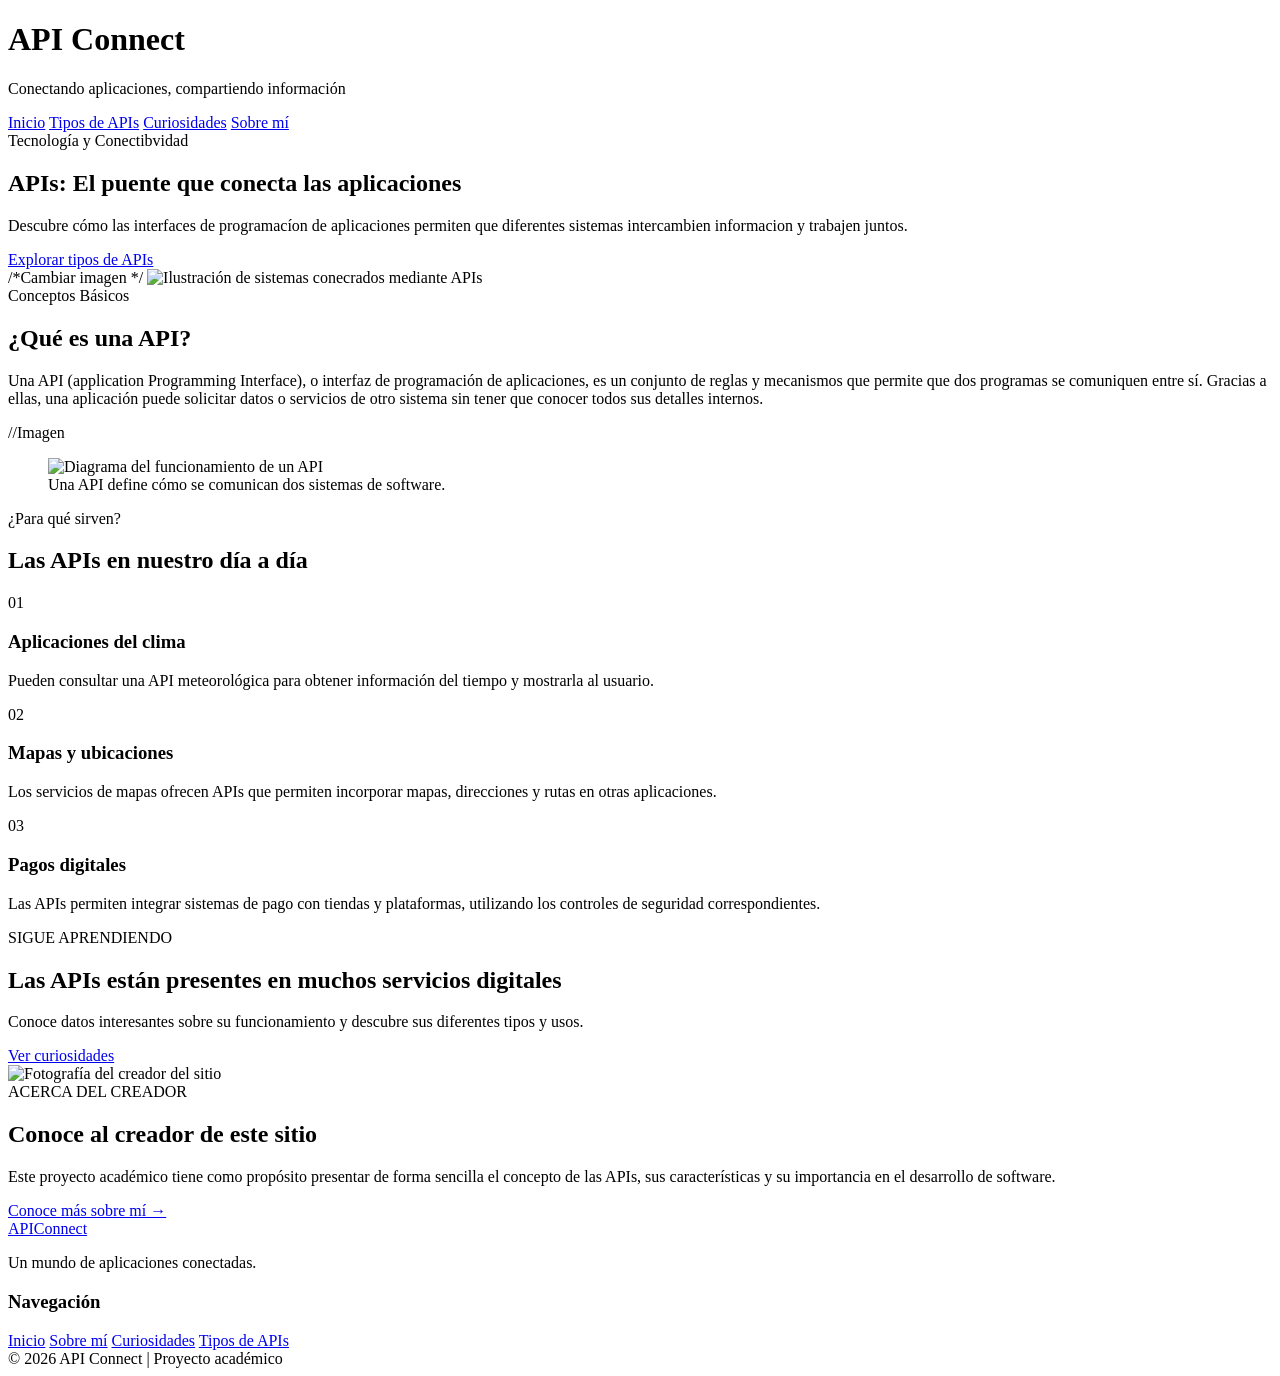
==== Index.html @ 08678874 "Agregando los html e iniciando la primera parte de la paguina" ====
<!DOCTYPE html>
<html lang="es">

<head>
    <meta charset="UTF-8">
    <meta name="viewport" content="width=device-width, initial-scale=1.0">
    <title>APIs</title>
    <link rel="stylesheet" href="css/estilos.css">
</head>

<body>

    <header class="encabezado">
        <h1>API Connect</h1>
        <p>Conectando aplicaciones, compartiendo información</p>
    </header>

    <nav class="navegacion">
        <a href="index.html">Inicio</a>
        <a href="tipos.html">Tipos de APIs</a>
        <a href="curiosidades.html">Curiosidades</a>
        <a href="informacion.html">Sobre mí</a>
    </nav>

    <main class="contenedor">
        <section class="portada">
            <div class="contenido">
            <div class="portada">
                <span class="etiqueta">Tecnología y Conectibvidad</span>
                <h1>APIs: El puente que conecta las aplicaciones</h1>
                <P>
                    Descubre cómo las interfaces de programacíon de aplicaciones permiten que diferentes sistemas intercambien informacion y trabajen juntos. 
                </P>
                <a href="tipos.html" class="boton">Explorar tipos de APIs</a>
                </div>
                <div class="imagen">
                    /*Cambiar imagen */
                    <img src="img/" alt="Ilustración de sistemas conecrados mediante APIs">

                </div>

            </div>
            
        </section>

        <section class="seccion contenedor">
            <div class="Titulo-sección">
                <span class="Etiqueta">Conceptos Básicos</span>
                <h2>¿Qué es una API?</h2>
            </div>
            <p class="texto-intro">
                Una API (application Programming Interface), o interfaz de
                programación de aplicaciones, es un conjunto de reglas y
                mecanismos que permite que dos programas se comuniquen entre sí.
                Gracias a ellas, una aplicación puede solicitar datos o servicios
                de otro sistema sin tener que conocer todos sus detalles internos.
            </p>

            //Imagen
            <figure class="imagen">
                <img src="img/" alt="Diagrama del funcionamiento de un API">
                <figcaption> Una  API define cómo se comunican dos sistemas de software.</figcaption>
            </figure>
        </section>
         <section class="Seccion-fondo">
            <div class="Contenedor">
                <div class="titulo-seccion">
                    <span class="etiqueta">¿Para qué sirven?</span>
                    <h2>Las APIs en nuestro día a día</h2>
                </div>

                <div class="rejilla">
                    <article class="tarjeta">
                        <div class="ic-tarjeta">01</div>
                        <h3>Aplicaciones del clima</h3>
                        <p>
                            Pueden consultar una API meteorológica para obtener
                            información del tiempo y mostrarla al usuario.
                        </p>
                    </article>
                    <article class="tarjeta">
                        <div class="icono-tarjeta">02</div>
                        <h3>Mapas y ubicaciones</h3>
                        <p>
                            Los servicios de mapas ofrecen APIs que permiten
                            incorporar mapas, direcciones y rutas en otras aplicaciones.
                        </p>
                    </article>
                    <article class="tarjeta">
                         <div class="icono-tarjeta">03</div>
                         <h3>Pagos digitales</h3>
                         <p>
                        Las APIs permiten integrar sistemas de pago con tiendas
                           y plataformas, utilizando los controles de seguridad
                          correspondientes.
                        </p>
                    </article>
                </div>
            </div>
         </section>

    <section class="seccion contenedor">
        <div class="bloque-destacado">
            <div>
                <span class="etiqueta">SIGUE APRENDIENDO</span>
                <h2>Las APIs están presentes en muchos servicios digitales</h2>
                <p>
                    Conoce datos interesantes sobre su funcionamiento y descubre
                    sus diferentes tipos y usos.
                </p>
            </div>
            <a href="curiosidades.html" class="boton boton-claro">
                Ver curiosidades
            </a>
        </div>
    </section>

    <section class="seccion contenedor creador">
        <div class="foto-creador">
            <!-- IMAGEN 3: coloca aquí tu fotografía personal -->
            <img src="img/" alt="Fotografía del creador del sitio">
        </div>
    
        <div>
            <span class="etiqueta">ACERCA DEL CREADOR</span>
            <h2>Conoce al creador de este sitio</h2>
            <p>
                Este proyecto académico tiene como propósito presentar de forma
                sencilla el concepto de las APIs, sus características y su
                importancia en el desarrollo de software.
            </p>
            <a class="enlace" href="informacion.html">Conoce más sobre mí →</a>
        </div>
    </section>

    </main>

    <footer class="footer">
        <div class="contenedor footer-contenido">
            <div>
                <a href="index.html" class="logo logo-footer">API<span>Connect</span></a>
                <p>Un mundo de aplicaciones conectadas.</p>
            </div>
            <div>
                <h3>Navegación</h3>
                <a href="index.html">Inicio</a>
                <a href="informacion.html">Sobre mí</a>
                <a href="curiosidades.html">Curiosidades</a>
                <a href="tipos.html">Tipos de APIs</a>
            </div>
        </div>
        <div class="copyright">© 2026 API Connect | Proyecto académico</div>
    </footer>
    
    </body>
    
    </html>
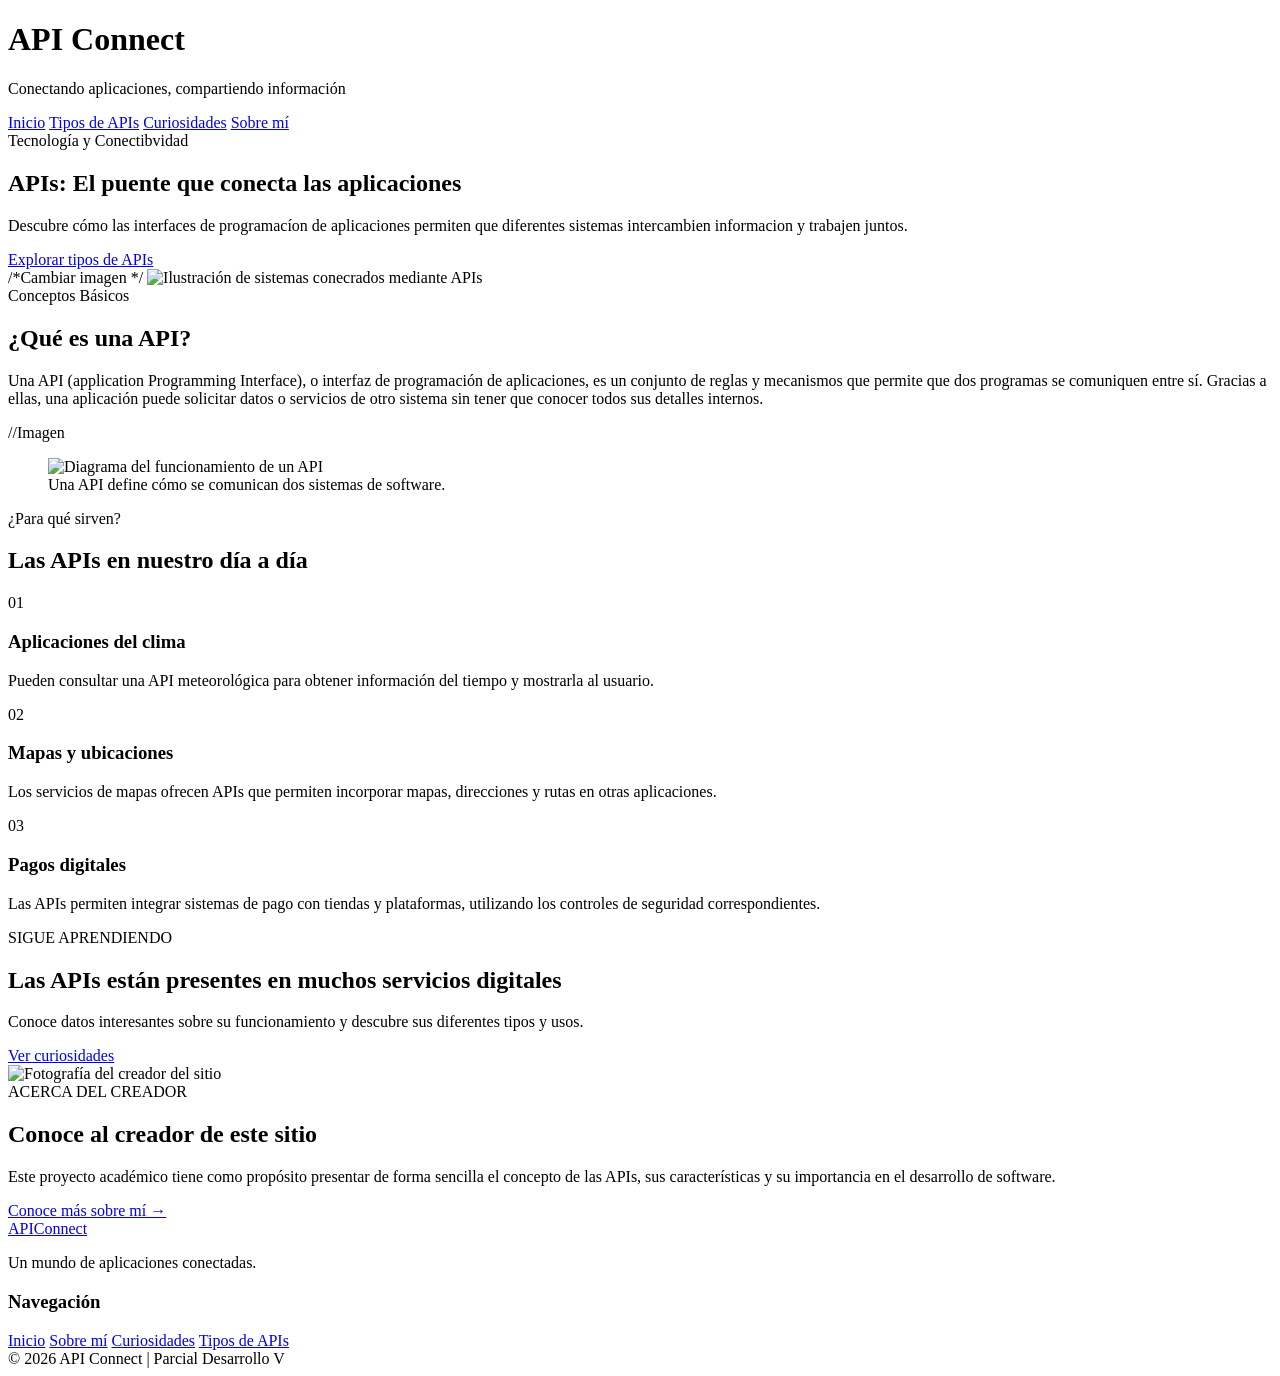
==== commit 24cb23ee: "agregando el contenido adicional" ====
--- a/Index.html
+++ b/Index.html
@@ -149,7 +149,7 @@
                 <a href="tipos.html">Tipos de APIs</a>
             </div>
         </div>
-        <div class="copyright">© 2026 API Connect | Proyecto académico</div>
+        <div class="copyright">© 2026 API Connect | Parcial Desarrollo V</div>
     </footer>
     
     </body>
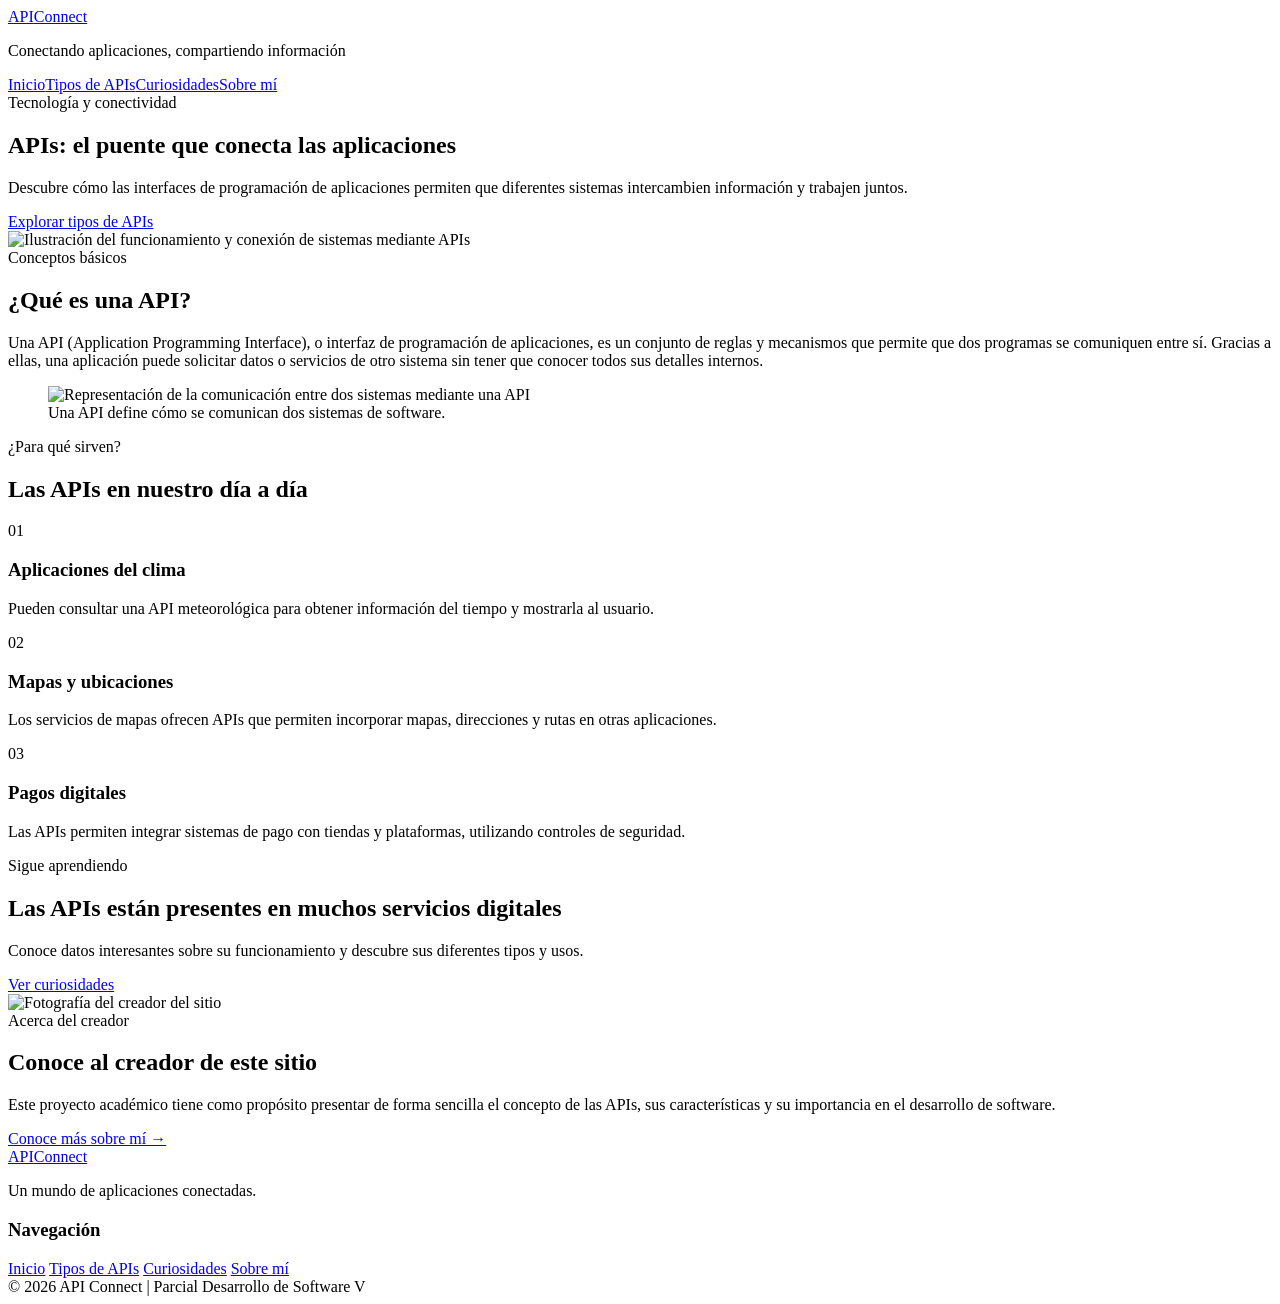
==== commit d925da7d: "Areglando el inicio" ====
--- a/Index.html
+++ b/Index.html
@@ -1,157 +1,118 @@
 <!DOCTYPE html>
 <html lang="es">
-
 <head>
     <meta charset="UTF-8">
     <meta name="viewport" content="width=device-width, initial-scale=1.0">
-    <title>APIs</title>
+    <title>APIs | API Connect</title>
     <link rel="stylesheet" href="css/estilos.css">
 </head>
-
 <body>
-
     <header class="encabezado">
-        <h1>API Connect</h1>
-        <p>Conectando aplicaciones, compartiendo información</p>
+        <div class="contenedor marca">
+            <a href="index.html" class="logo">API<span>Connect</span></a>
+            <p>Conectando aplicaciones, compartiendo información</p>
+        </div>
     </header>
-
-    <nav class="navegacion">
-        <a href="index.html">Inicio</a>
-        <a href="tipos.html">Tipos de APIs</a>
-        <a href="curiosidades.html">Curiosidades</a>
-        <a href="informacion.html">Sobre mí</a>
+    <nav class="navbar">
+        <div class="contenedor menu">
+            <a class="activo" href="index.html">Inicio</a><a class="" href="tipos.html">Tipos de APIs</a><a class="" href="curiosidades.html">Curiosidades</a><a class="" href="informacion.html">Sobre mí</a>
+        </div>
     </nav>
 
-    <main class="contenedor">
-        <section class="portada">
+    <main>
+        <section class="contenedor portada">
             <div class="contenido">
-            <div class="portada">
-                <span class="etiqueta">Tecnología y Conectibvidad</span>
-                <h1>APIs: El puente que conecta las aplicaciones</h1>
-                <P>
-                    Descubre cómo las interfaces de programacíon de aplicaciones permiten que diferentes sistemas intercambien informacion y trabajen juntos. 
-                </P>
+                <span class="etiqueta">Tecnología y conectividad</span>
+                <h1>APIs: el puente que conecta las aplicaciones</h1>
+                <p>Descubre cómo las interfaces de programación de aplicaciones permiten que diferentes sistemas intercambien información y trabajen juntos.</p>
                 <a href="tipos.html" class="boton">Explorar tipos de APIs</a>
-                </div>
-                <div class="imagen">
-                    /*Cambiar imagen */
-                    <img src="img/" alt="Ilustración de sistemas conecrados mediante APIs">
-
-                </div>
-
             </div>
-            
+            <div class="imagen">
+                <img src="img/Como funciona API.jpeg" alt="Ilustración del funcionamiento y conexión de sistemas mediante APIs">
+            </div>
         </section>
 
         <section class="seccion contenedor">
-            <div class="Titulo-sección">
-                <span class="Etiqueta">Conceptos Básicos</span>
+            <div class="titulo-seccion">
+                <span class="etiqueta">Conceptos básicos</span>
                 <h2>¿Qué es una API?</h2>
             </div>
             <p class="texto-intro">
-                Una API (application Programming Interface), o interfaz de
-                programación de aplicaciones, es un conjunto de reglas y
-                mecanismos que permite que dos programas se comuniquen entre sí.
-                Gracias a ellas, una aplicación puede solicitar datos o servicios
-                de otro sistema sin tener que conocer todos sus detalles internos.
+                Una API (Application Programming Interface), o interfaz de programación de aplicaciones,
+                es un conjunto de reglas y mecanismos que permite que dos programas se comuniquen entre sí.
+                Gracias a ellas, una aplicación puede solicitar datos o servicios de otro sistema sin tener
+                que conocer todos sus detalles internos.
             </p>
-
-            //Imagen
             <figure class="imagen">
-                <img src="img/" alt="Diagrama del funcionamiento de un API">
-                <figcaption> Una  API define cómo se comunican dos sistemas de software.</figcaption>
+                <img src="img/API.jpeg" alt="Representación de la comunicación entre dos sistemas mediante una API">
+                <figcaption>Una API define cómo se comunican dos sistemas de software.</figcaption>
             </figure>
         </section>
-         <section class="Seccion-fondo">
-            <div class="Contenedor">
+
+        <section class="seccion-fondo">
+            <div class="contenedor seccion">
                 <div class="titulo-seccion">
                     <span class="etiqueta">¿Para qué sirven?</span>
                     <h2>Las APIs en nuestro día a día</h2>
                 </div>
-
                 <div class="rejilla">
                     <article class="tarjeta">
-                        <div class="ic-tarjeta">01</div>
+                        <div class="icono-tarjeta">01</div>
                         <h3>Aplicaciones del clima</h3>
-                        <p>
-                            Pueden consultar una API meteorológica para obtener
-                            información del tiempo y mostrarla al usuario.
-                        </p>
+                        <p>Pueden consultar una API meteorológica para obtener información del tiempo y mostrarla al usuario.</p>
                     </article>
                     <article class="tarjeta">
                         <div class="icono-tarjeta">02</div>
                         <h3>Mapas y ubicaciones</h3>
-                        <p>
-                            Los servicios de mapas ofrecen APIs que permiten
-                            incorporar mapas, direcciones y rutas en otras aplicaciones.
-                        </p>
+                        <p>Los servicios de mapas ofrecen APIs que permiten incorporar mapas, direcciones y rutas en otras aplicaciones.</p>
                     </article>
                     <article class="tarjeta">
-                         <div class="icono-tarjeta">03</div>
-                         <h3>Pagos digitales</h3>
-                         <p>
-                        Las APIs permiten integrar sistemas de pago con tiendas
-                           y plataformas, utilizando los controles de seguridad
-                          correspondientes.
-                        </p>
+                        <div class="icono-tarjeta">03</div>
+                        <h3>Pagos digitales</h3>
+                        <p>Las APIs permiten integrar sistemas de pago con tiendas y plataformas, utilizando controles de seguridad.</p>
                     </article>
                 </div>
             </div>
-         </section>
+        </section>
 
-    <section class="seccion contenedor">
-        <div class="bloque-destacado">
-            <div>
-                <span class="etiqueta">SIGUE APRENDIENDO</span>
-                <h2>Las APIs están presentes en muchos servicios digitales</h2>
-                <p>
-                    Conoce datos interesantes sobre su funcionamiento y descubre
-                    sus diferentes tipos y usos.
-                </p>
+        <section class="seccion contenedor">
+            <div class="bloque-destacado">
+                <div>
+                    <span class="etiqueta">Sigue aprendiendo</span>
+                    <h2>Las APIs están presentes en muchos servicios digitales</h2>
+                    <p>Conoce datos interesantes sobre su funcionamiento y descubre sus diferentes tipos y usos.</p>
+                </div>
+                <a href="curiosidades.html" class="boton boton-claro">Ver curiosidades</a>
             </div>
-            <a href="curiosidades.html" class="boton boton-claro">
-                Ver curiosidades
-            </a>
-        </div>
-    </section>
+        </section>
 
-    <section class="seccion contenedor creador">
-        <div class="foto-creador">
-            <!-- IMAGEN 3: coloca aquí tu fotografía personal -->
-            <img src="img/" alt="Fotografía del creador del sitio">
-        </div>
-    
-        <div>
-            <span class="etiqueta">ACERCA DEL CREADOR</span>
-            <h2>Conoce al creador de este sitio</h2>
-            <p>
-                Este proyecto académico tiene como propósito presentar de forma
-                sencilla el concepto de las APIs, sus características y su
-                importancia en el desarrollo de software.
-            </p>
-            <a class="enlace" href="informacion.html">Conoce más sobre mí →</a>
-        </div>
-    </section>
-
+        <section class="seccion contenedor creador">
+            <div class="foto-creador">
+                <img src="img/Angel.jpeg" alt="Fotografía del creador del sitio">
+            </div>
+            <div class="creador-texto">
+                <span class="etiqueta">Acerca del creador</span>
+                <h2>Conoce al creador de este sitio</h2>
+                <p>Este proyecto académico tiene como propósito presentar de forma sencilla el concepto de las APIs, sus características y su importancia en el desarrollo de software.</p>
+                <a class="enlace" href="informacion.html">Conoce más sobre mí →</a>
+            </div>
+        </section>
     </main>
-
     <footer class="footer">
         <div class="contenedor footer-contenido">
             <div>
-                <a href="index.html" class="logo logo-footer">API<span>Connect</span></a>
+                <a href="index.html" class="logo">API<span>Connect</span></a>
                 <p>Un mundo de aplicaciones conectadas.</p>
             </div>
             <div>
                 <h3>Navegación</h3>
                 <a href="index.html">Inicio</a>
+                <a href="tipos.html">Tipos de APIs</a>
+                <a href="curiosidades.html">Curiosidades</a>
                 <a href="informacion.html">Sobre mí</a>
-                <a href="curiosidades.html">Curiosidades</a>
-                <a href="tipos.html">Tipos de APIs</a>
             </div>
         </div>
-        <div class="copyright">© 2026 API Connect | Parcial Desarrollo V</div>
+        <div class="copyright">© 2026 API Connect | Parcial Desarrollo de Software V</div>
     </footer>
-    
-    </body>
-    
-    </html>+</body>
+</html>
